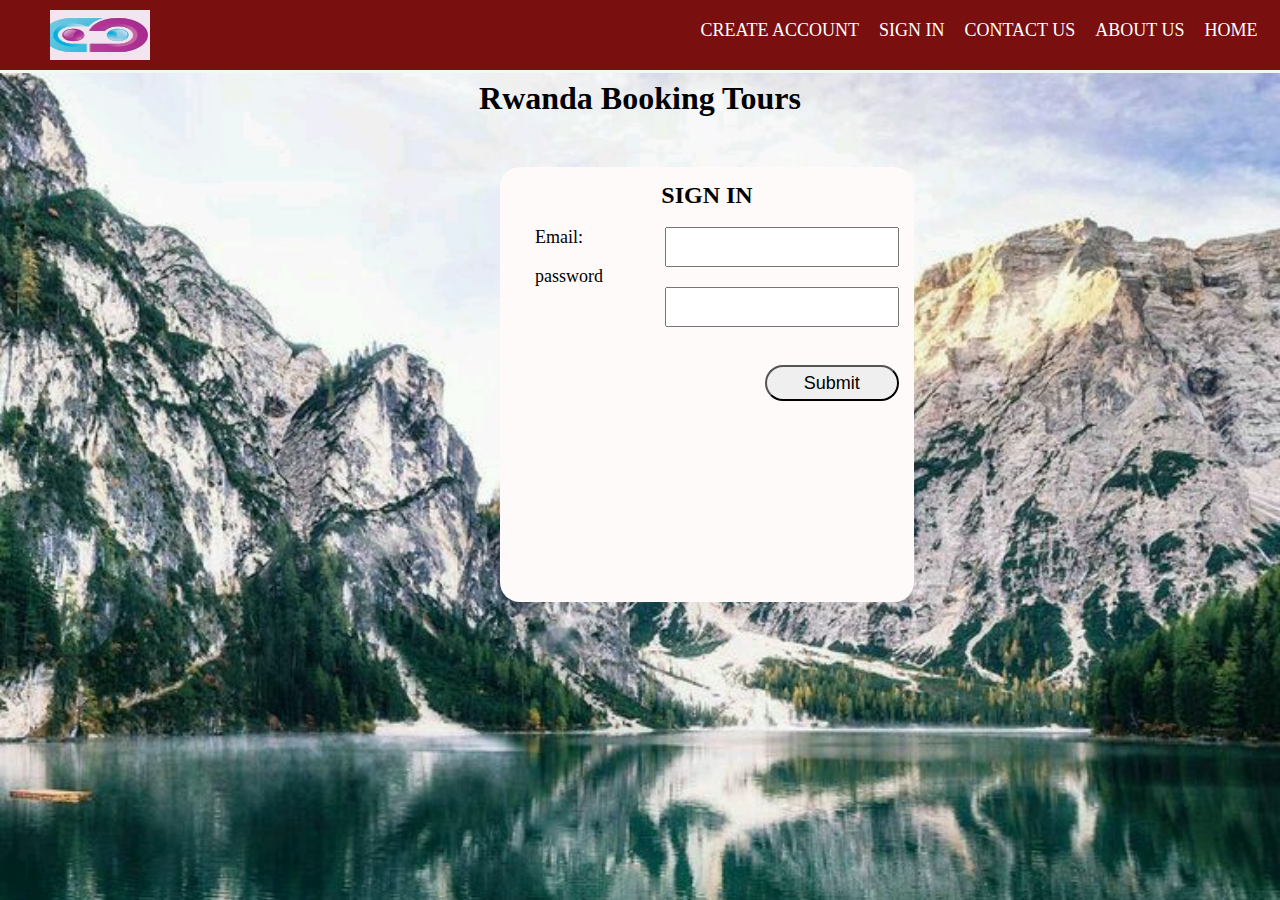
==== signin.html @ 2f3d0ac2 "home,signin,create account" ====
<!DOCTYPE html>
<html>
    <head>
        <title>RWANDAN BOOKING TOUR</title>
        <link rel="stylesheet" href="style.css">
    </head>
    <body>
    
        <div class="topnav">
            <div class="logo">
            <img src="img/OIP (1).jpg" style="width: 100px;height: 50px;"></div>
            <div class="navbar-right">
            
            <a class="active" href="index.html">HOME</a>
            <a href="#">ABOUT US</a>
            <a href="#">CONTACT US</a>
            <a href="index.html">SIGN IN</a>
            <a href="signup.html">CREATE ACCOUNT</a>
            </div>

        </div>
        <div class="home-container">
            <h1>Rwanda Booking Tours</h1>
            <div class="sign-up-form" >
                <h2>SIGN IN</h2><br>
                

                <label for="input">Email:</label>
                <input type="email"><br><br>
                <label for="password">password</label>
                <input type="password">
            
                <input type="SUBMIT" style="margin-left: 40%;width: 35%; font-size: large;border-radius: 20px;margin-top: 10%;">
                
            </div>
        
            </div>
            
        
    </body>
</html>
---- style.css ----
*{
    padding: 0px;
    margin: 0px;
    /* box-sizing: border-box; */
}



.topnav{
    width: 97%;
    /* height: 70px; */
    padding: 20px;

    background:rgb(121, 15, 15) ;
    padding: 10px 10px 10px 50px;
    display: flex;
    box-shadow: 0px 3px whitesmoke
}
.logo{
    width: 100px;
    height: 50px;
    background: whitesmoke;
    text-align: center;
}
.navbar-right{
    height: 50px;
    width: 90%;
    
    /* background: cornsilk; */
    overflow: hidden;
}
.topnav a{
    color: white;
    padding: 10px;
    font-size: large;
    /* background: green; */
    float: right;
    text-decoration: none;
    height: 100%;


}
.topnav a:hover{
    background:rgb(187, 148, 77);

}
  .home-container h1{
    text-align: center;
    padding-top: 10px;
}
.page{
    width: 30%;
    height: 53vh;
    background-color: rgba(255, 255, 255, 0.685);
    float: right;
    margin-top: 50px;
    margin-right: 30px;
    font-size: 30px; 
    padding: 10px 10px 40px 20px;
}
button{
    padding: 15px 10px;
    margin-left: 100px;
    border-radius: 30px;
    margin-top: 25px;
    width: 200px;
    

    
} 
body{
    background-image: url("img/01d4d71022b4872125932fe69322f31b.jpg");
    width: 100%;
    height: 200%;
    background-size: cover;
    background-repeat: no-repeat;
}
 .home-container{
    height: 85vh;
}
.tour-container{
    height: 60vh;
    background-color: white;
}
.book-sort-div{
    display: flex;
}
.book-sort{
    width: 50%;
}
.img {
    width: 0px;
   
}
.img img{
    width: 500px;
}
.book-sort h1{
    font-size: 80px;
}
.book-sort select{
    font-size: x-large;
    margin-left: 20px;
    width: 280px;
}
label{
    font-size: 40px;
    padding-left: 20px;
}
.book-sort button{
    float: right;
}  
.sign-up-form{
    background-color: rgb(255, 250, 250);
    width: 30%;
    height: 45vh;
    margin-left: 500px;
    padding: 15px;
    margin-top: 50px;
    border-radius: 20px;
    

}
.sign-up-form h2{
    text-align: center;
    color: black;
    font-size: x-large;

}
.sign-up-form input{
    width: 60%;
    height: 4vh;
    float: right;
    font-size: 10%;
    


}
.sign-up-form label{
    font-size: large;
}
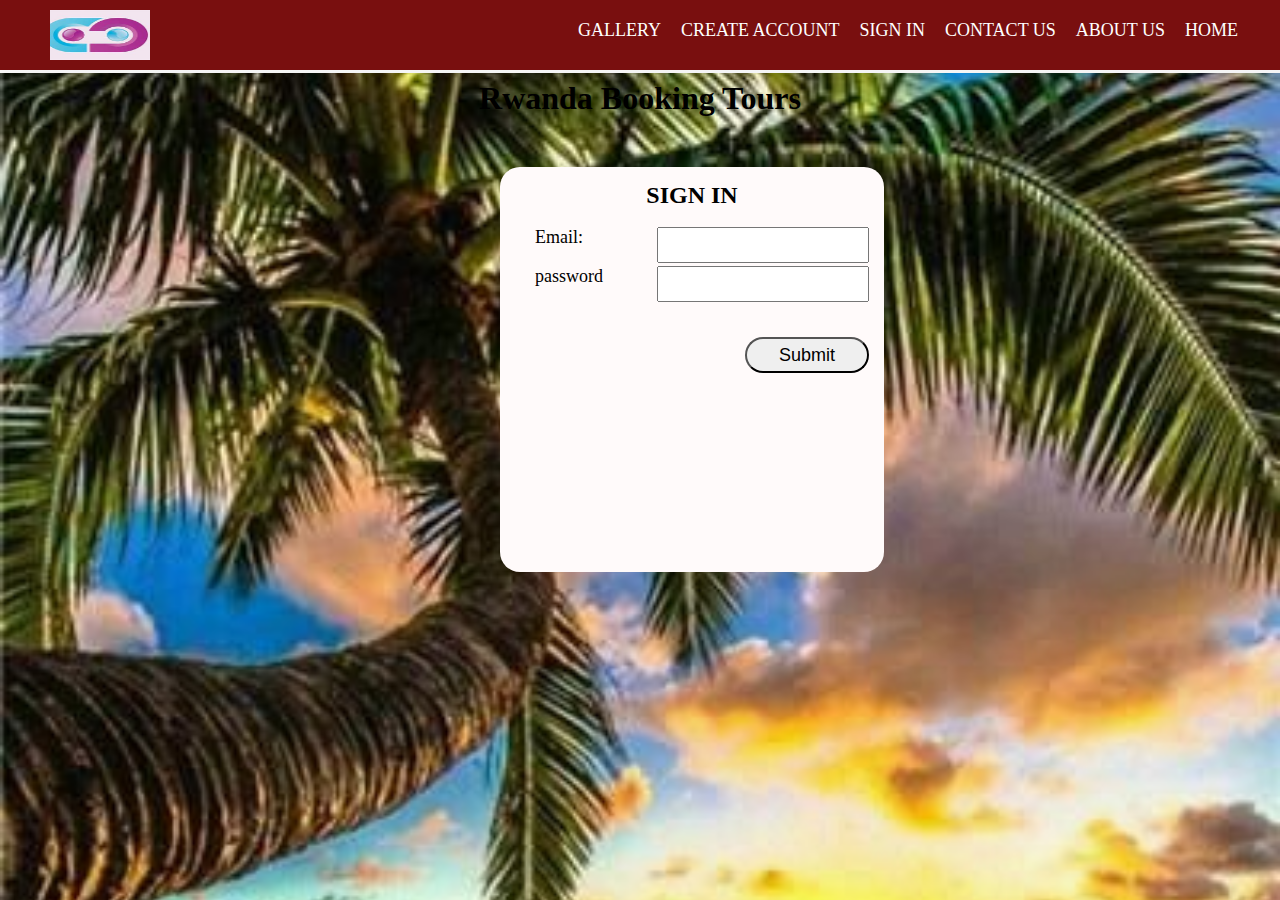
==== commit 163bb69f: "garelly,contact us,about us" ====
--- a/signin.html
+++ b/signin.html
@@ -12,10 +12,11 @@
             <div class="navbar-right">
             
             <a class="active" href="index.html">HOME</a>
-            <a href="#">ABOUT US</a>
-            <a href="#">CONTACT US</a>
+            <a href="about us.html">ABOUT US</a>
+            <a href="contact us.html">CONTACT US</a>
             <a href="index.html">SIGN IN</a>
             <a href="signup.html">CREATE ACCOUNT</a>
+            <a href="gallery.html">GALLERY</a>
             </div>
 
         </div>
--- a/style.css
+++ b/style.css
@@ -1,13 +1,13 @@
 *{
     padding: 0px;
     margin: 0px;
-    /* box-sizing: border-box; */
+     box-sizing: border-box; 
 }
 
 
 
 .topnav{
-    width: 97%;
+    width: 100%;
     /* height: 70px; */
     padding: 20px;
 
@@ -50,7 +50,7 @@
 }
 .page{
     width: 30%;
-    height: 53vh;
+    height: 45vh;
     background-color: rgba(255, 255, 255, 0.685);
     float: right;
     margin-top: 50px;
@@ -60,30 +60,34 @@
 }
 button{
     padding: 15px 10px;
-    margin-left: 100px;
+    margin-left: 87px;
     border-radius: 30px;
-    margin-top: 25px;
+    margin-top:30px;
     width: 200px;
     
 
     
 } 
 body{
-    background-image: url("img/01d4d71022b4872125932fe69322f31b.jpg");
-    width: 100%;
-    height: 200%;
+    background-image: url("img/8a90dcac7c730e3208480548c26f9592.jpg");
+    width: 100%;
+    height: 20%;
     background-size: cover;
-    background-repeat: no-repeat;
+    background-attachment: fixed;
+    
+    
 }
  .home-container{
     height: 85vh;
 }
 .tour-container{
-    height: 60vh;
+    height: 110vh;
     background-color: white;
 }
 .book-sort-div{
     display: flex;
+    width: 100%;
+    height: 100%;
 }
 .book-sort{
     width: 50%;
@@ -139,7 +143,73 @@
 .sign-up-form label{
     font-size: large;
 }
-
-
-
-    
+.about{
+    width: 100%;
+    display: flex;
+    height: 110vh;
+    padding: 30px;
+    background-color: white;
+}
+.text-about{
+    width: 60%;
+}
+.text-about h1{
+    
+    font-size: 50px;
+    color: rgb(161, 81, 24);
+    margin-left: 20px;
+    padding: 10px;
+}
+.about img{
+    width: 80%;
+    margin-left: 100px;
+    padding-top: 180px;
+}
+.text-about p{
+    font-size: 25px;
+    color: black;
+    padding: 10px;
+}
+.gallery-view{
+    width: 70%;
+    height: 220vh;
+    background-color: white;
+    padding: 20px;
+    border: 2px solid rgb(121, 15, 15);
+    margin-left: 50px;
+    flex-direction: column;
+
+}
+.gallery-view h1{
+    text-align: left;
+    padding: 30px;
+    font-size: 40px;
+    color: rgb(121, 15, 15);
+}
+.view img{
+    width: 100%;
+    height: 300px;
+    object-fit: cover;
+    padding: 10px;
+    margin-left: 20px;
+}
+.responsive{
+    padding:  0 10px;
+    float: left;
+    width: 46%;
+
+}
+.view img:hover{
+    border: 1px solid gray;
+    background-color: black;
+}
+.contact-us{
+    background-color: rgba(0, 0, 0, 0.685);
+    color: rgb(245, 237, 237);
+    height: 70vh;
+    width: 50%;
+    margin-left: 30%;
+    
+}
+
+    
